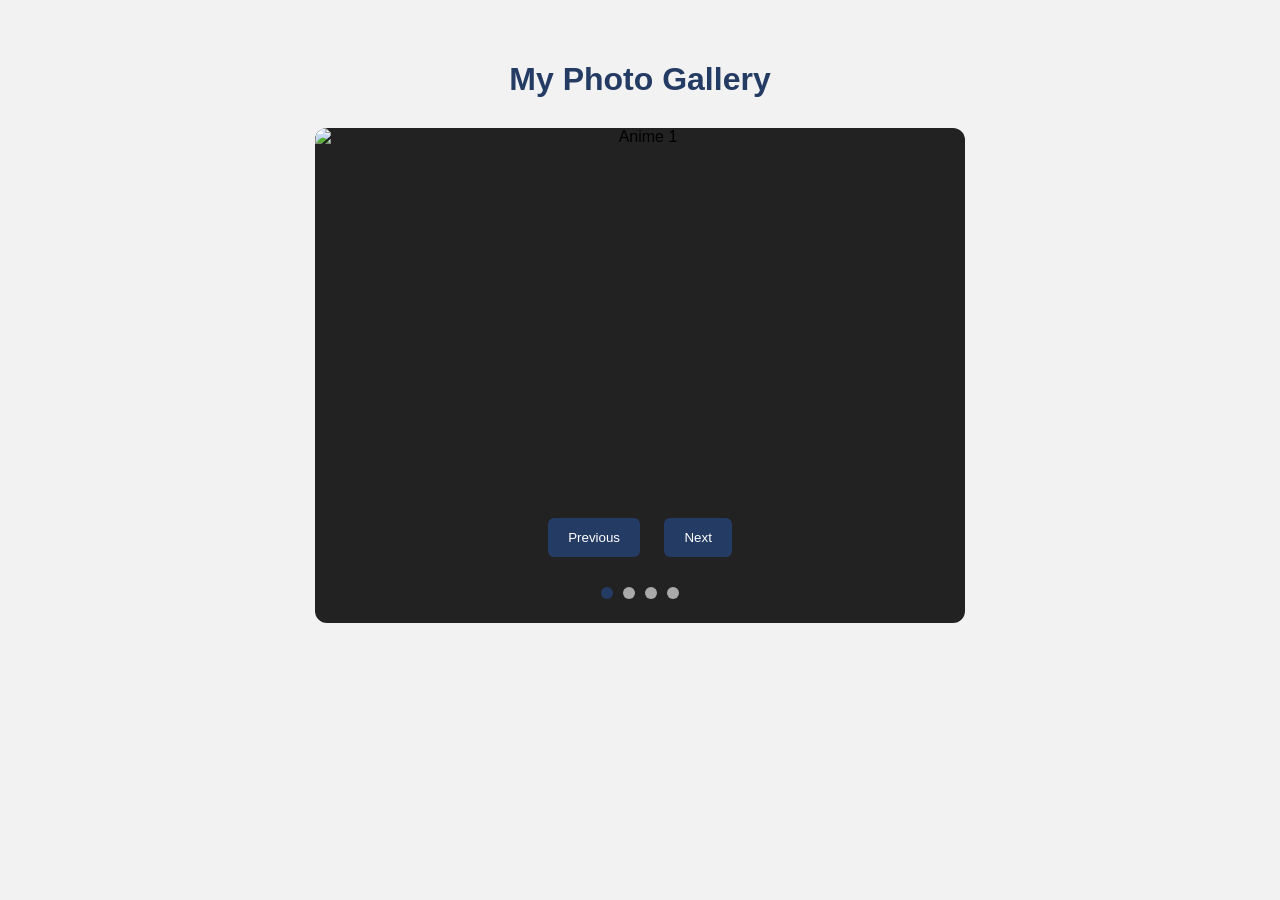
==== MyPhotoGallery.html @ ad804f47 "Add files via upload" ====
<!DOCTYPE html>
<html lang="en">
<head>
<meta charset="UTF-8">
<meta name="viewport" content="width=device-width, initial-scale=1.0">
<title>My Photo Gallery</title>

<script src="https://code.jquery.com/jquery-3.7.1.min.js"></script>

<style>
* {
    box-sizing: border-box;
}

body {
    font-family: Arial, sans-serif;
    background: #f2f2f2;
    text-align: center;
    margin: 0;
    padding: 40px 15px;
}

h1 {
    color: #243b64;
}

.carousel {
    max-width: 650px;
    margin: 30px auto;
    overflow: hidden;
    border-radius: 12px;
    background: #222;
}

.slide {
    display: none;
    width: 100%;
}

.slide img {
    width: 100%;
    height: 380px;
    object-fit: cover;
    display: block;
}

button {
    background: #243b64;
    color: white;
    border: none;
    padding: 12px 20px;
    margin: 10px;
    border-radius: 6px;
    cursor: pointer;
}

button:hover {
    background: #4169a1;
}

.dots {
    margin: 15px;
}

.dot {
    display: inline-block;
    width: 12px;
    height: 12px;
    background: #aaa;
    border-radius: 50%;
    margin: 5px;
    cursor: pointer;
}

.dot.active {
    background: #243b64;
}

@media (max-width: 600px) {
    .slide img {
        height: 250px;
    }
}
</style>
</head>

<body>

<h1>My Photo Gallery</h1>

<div class="carousel" id="carousel">

    <div class="slide">
    <img src="https://images.unsplash.com/photo-1578632767115-351597cf2477" alt="Anime 1">
</div>

<div class="slide">
    <img src="https://images.unsplash.com/photo-1578632767115-351597cf2477" alt="Anime 2">
</div>

<div class="slide">
    <img src="https://images.unsplash.com/photo-1614583225154-5fcdda07019e" alt="Anime 3">
</div>

<div class="slide">
    <img src="https://images.unsplash.com/photo-1601850494422-3cf14624b0b3" alt="Video game 4">
</div>

<button id="prev">Previous</button>
<button id="next">Next</button>

<div class="dots" id="dots"></div>

<script>
$(document).ready(function() {

    let current = 0;
    let slides = $(".slide");
    let total = slides.length;

    for (let i = 0; i < total; i++) {
        $("#dots").append('<span class="dot"></span>');
    }

    let dots = $(".dot");

    function showSlide(index) {
        current = (index + total) % total;

        slides.stop(true, true).fadeOut(400);
        slides.eq(current).stop(true, true).fadeIn(400);

        dots.removeClass("active");
        dots.eq(current).addClass("active");
    }

    $("#next").click(function() {
        showSlide(current + 1);
    });

    $("#prev").click(function() {
        showSlide(current - 1);
    });

    dots.click(function() {
        showSlide($(this).index());
    });

    let timer = setInterval(function() {
        showSlide(current + 1);
    }, 3000);

    $("#carousel").hover(
        function() {
            clearInterval(timer);
        },
        function() {
            timer = setInterval(function() {
                showSlide(current + 1);
            }, 3000);
        }
    );

    $(document).keydown(function(event) {
        if (event.key === "ArrowRight") {
            showSlide(current + 1);
        }

        if (event.key === "ArrowLeft") {
            showSlide(current - 1);
        }
    });

    showSlide(0);

});
</script>

</body>
</html>
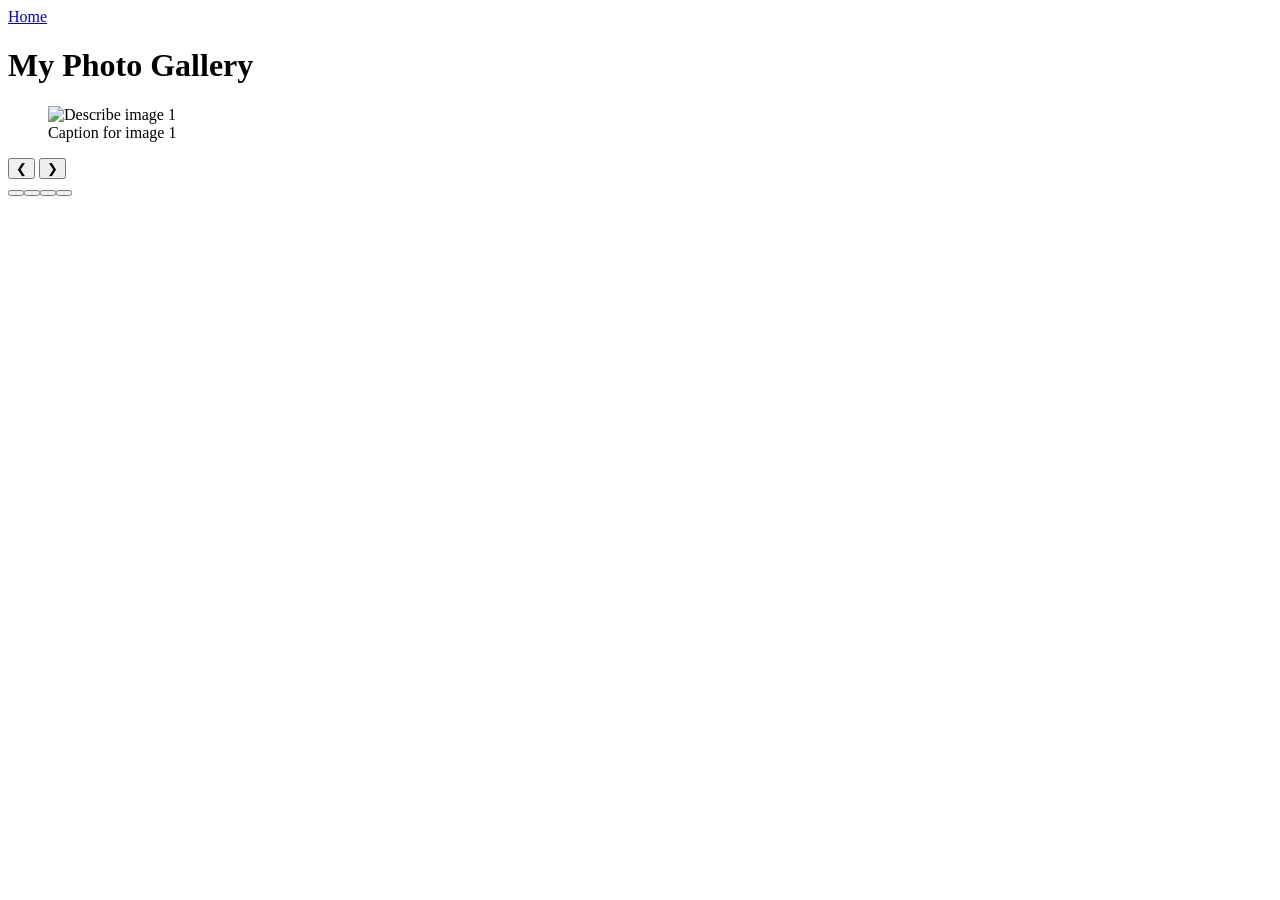
==== commit 3bf18666: "Refactor photo gallery with new structure and features Updated the photo gallery structure and funct" ====
--- a/MyPhotoGallery.html
+++ b/MyPhotoGallery.html
@@ -2,180 +2,110 @@
 <!DOCTYPE html>
 <html lang="en">
 <head>
-<meta charset="UTF-8">
-<meta name="viewport" content="width=device-width, initial-scale=1.0">
-<title>My Photo Gallery</title>
-
-<script src="https://code.jquery.com/jquery-3.7.1.min.js"></script>
-
-<style>
-* {
-    box-sizing: border-box;
-}
-
-body {
-    font-family: Arial, sans-serif;
-    background: #f2f2f2;
-    text-align: center;
-    margin: 0;
-    padding: 40px 15px;
-}
-
-h1 {
-    color: #243b64;
-}
-
-.carousel {
-    max-width: 650px;
-    margin: 30px auto;
-    overflow: hidden;
-    border-radius: 12px;
-    background: #222;
-}
-
-.slide {
-    display: none;
-    width: 100%;
-}
-
-.slide img {
-    width: 100%;
-    height: 380px;
-    object-fit: cover;
-    display: block;
-}
-
-button {
-    background: #243b64;
-    color: white;
-    border: none;
-    padding: 12px 20px;
-    margin: 10px;
-    border-radius: 6px;
-    cursor: pointer;
-}
-
-button:hover {
-    background: #4169a1;
-}
-
-.dots {
-    margin: 15px;
-}
-
-.dot {
-    display: inline-block;
-    width: 12px;
-    height: 12px;
-    background: #aaa;
-    border-radius: 50%;
-    margin: 5px;
-    cursor: pointer;
-}
-
-.dot.active {
-    background: #243b64;
-}
-
-@media (max-width: 600px) {
-    .slide img {
-        height: 250px;
-    }
-}
-</style>
+    <meta charset="UTF-8">
+    <meta name="viewport" content="width=device-width, initial-scale=1.0">
+    <title>My Photo Gallery</title>
+    <link rel="stylesheet" href="example.css">
 </head>
-
 <body>
 
-<h1>My Photo Gallery</h1>
+    <!-- Home Link -->
+    <a href="portfolio.html">Home</a>
 
-<div class="carousel" id="carousel">
+    <h1>My Photo Gallery</h1>
 
-    <div class="slide">
-    <img src="https://images.unsplash.com/photo-1578632767115-351597cf2477" alt="Anime 1">
-</div>
+    <div class="carousel" id="carousel">
+        <div class="slides">
+            <figure class="slide">
+                <img src="9f28d199-d98a-4ea2-914a-671267e818ed.jpg" alt="Describe image 1">
+                <figcaption>Caption for image 1</figcaption>
+            </figure>
+            <figure class="slide">
+                <img src="346fc6ff-d6fc-4a77-b946-a43cd9143ae1.jpg" alt="Describe image 2">
+                <figcaption>Caption for image 2</figcaption>
+            </figure>
+            <figure class="slide">
+                <img src="c688cadd-66a0-4f30-b281-44753c5b841d.jpg" alt="Describe image 3">
+                <figcaption>Caption for image 3</figcaption>
+            </figure>
+            <figure class="slide">
+                <img src="cdd89d0e-9111-40ae-afc4-71b53ded15e1.jpg" alt="Describe image 4">
+                <figcaption>Caption for image 4</figcaption>
+            </figure>
 
-<div class="slide">
-    <img src="https://images.unsplash.com/photo-1578632767115-351597cf2477" alt="Anime 2">
-</div>
+            <!-- Navigation Buttons -->
+            <button class="nav prev" type="button" aria-label="Previous slide">&#10094;</button>
+            <button class="nav next" type="button" aria-label="Next slide">&#10095;</button>
+        </div>
 
-<div class="slide">
-    <img src="https://images.unsplash.com/photo-1614583225154-5fcdda07019e" alt="Anime 3">
-</div>
+        <!-- Dynamic Dots Container -->
+        <div class="dots"></div>
+    </div>
 
-<div class="slide">
-    <img src="https://images.unsplash.com/photo-1601850494422-3cf14624b0b3" alt="Video game 4">
-</div>
+    <!-- jQuery CDN -->
+    <script src="https://code.jquery.com/jquery-3.7.1.min.js"></script>
+    <script>
+        $(document).ready(function () {
+            const $carousel = $("#carousel");
+            const $slides = $carousel.find(".slide");
+            const $dotsBox = $carousel.find(".dots");
+            const total = $slides.length;
+            const FADE_TIME = 500;
+            const DELAY = 4000;
+            let current = 0;
+            let timer = null;
 
-<button id="prev">Previous</button>
-<button id="next">Next</button>
+            $slides.hide().eq(0).show();
 
-<div class="dots" id="dots"></div>
+            $slides.each(function (i) {
+                $("<button>")
+                    .attr({ type: "button", "aria-label": "Go to slide " + (i + 1) })
+                    .addClass("dot" + (i === 0 ? " active" : ""))
+                    .data("index", i)
+                    .appendTo($dotsBox);
+            });
+            const $dots = $dotsBox.find(".dot");
 
-<script>
-$(document).ready(function() {
+            function showSlide(index) {
+                if (index === current) return;
+                $slides.eq(current).stop(true, true).fadeOut(FADE_TIME);
+                $slides.eq(index).stop(true, true).fadeIn(FADE_TIME);
+                $dots.removeClass("active").eq(index).addClass("active");
+                current = index;
+            }
 
-    let current = 0;
-    let slides = $(".slide");
-    let total = slides.length;
+            function nextSlide() { showSlide((current + 1) % total); }
+            function prevSlide() { showSlide((current - 1 + total) % total); }
 
-    for (let i = 0; i < total; i++) {
-        $("#dots").append('<span class="dot"></span>');
-    }
+            $carousel.on("click", ".next", nextSlide);
+            $carousel.on("click", ".prev", prevSlide);
+            $dotsBox.on("click", ".dot", function () {
+                showSlide($(this).data("index"));
+            });
 
-    let dots = $(".dot");
+            function startAutoplay() {
+                clearInterval(timer);
+                timer = setInterval(nextSlide, DELAY);
+            }
+            function stopAutoplay() {
+                clearInterval(timer);
+            }
 
-    function showSlide(index) {
-        current = (index + total) % total;
+            $carousel.on("mouseenter", stopAutoplay)
+                     .on("mouseleave", startAutoplay);
+            startAutoplay();
 
-        slides.stop(true, true).fadeOut(400);
-        slides.eq(current).stop(true, true).fadeIn(400);
-
-        dots.removeClass("active");
-        dots.eq(current).addClass("active");
-    }
-
-    $("#next").click(function() {
-        showSlide(current + 1);
-    });
-
-    $("#prev").click(function() {
-        showSlide(current - 1);
-    });
-
-    dots.click(function() {
-        showSlide($(this).index());
-    });
-
-    let timer = setInterval(function() {
-        showSlide(current + 1);
-    }, 3000);
-
-    $("#carousel").hover(
-        function() {
-            clearInterval(timer);
-        },
-        function() {
-            timer = setInterval(function() {
-                showSlide(current + 1);
-            }, 3000);
-        }
-    );
-
-    $(document).keydown(function(event) {
-        if (event.key === "ArrowRight") {
-            showSlide(current + 1);
-        }
-
-        if (event.key === "ArrowLeft") {
-            showSlide(current - 1);
-        }
-    });
-
-    showSlide(0);
-
-});
-</script>
+            $(document).on("keydown", function (event) {
+                if (event.key === "ArrowRight") {
+                    nextSlide();
+                } else if (event.key === "ArrowLeft") {
+                    prevSlide();
+                }
+            });
+        });
+    </script>
+</body>
+</html>
 
 </body>
-</html>+</html>
